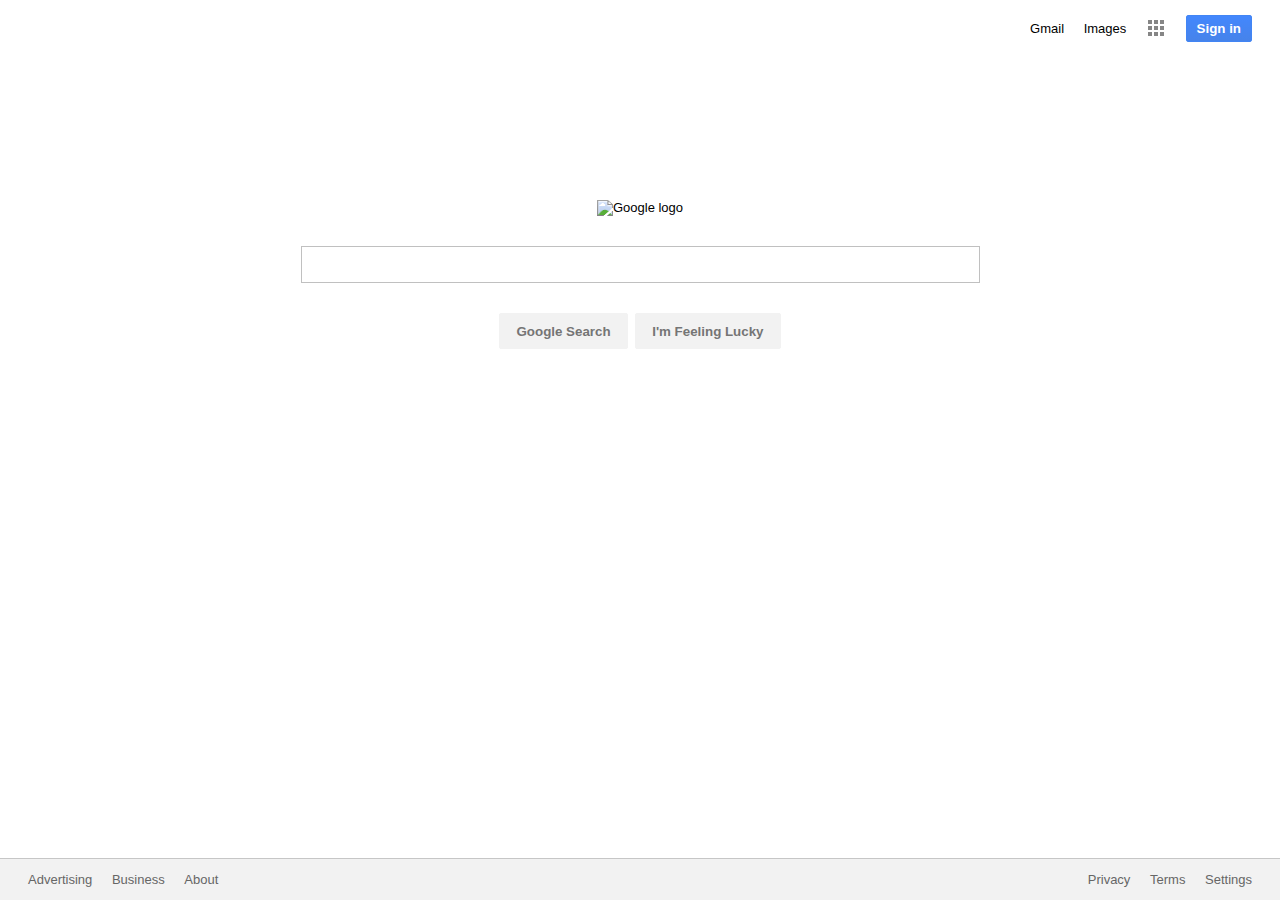
==== index.html @ 106da831 "Update index.html" ====
<!DOCTYPE html>
<html>

<head>
	<title>Google</title>
	<link rel="stylesheet" href="https://maxcdn.bootstrapcdn.com/font-awesome/4.6.1/css/font-awesome.min.css">
	<link rel="stylesheet" href="main.css">
</head>

<body>
	<!-- Navigation START -->
	<nav>
			<ul class="right-nav">
				<li>Gmail</li>
				<li>Images</li>
				<li>
					<div class="boxes">
						<a href="#">
						<table>
							<tr>
								<td></td><td></td><td></td>
							</tr>
							<tr>
								<td></td><td></td><td></td>
							</tr>
							<tr>
								<td></td><td></td><td></td>
							</tr>
						</table>
					</a>
					</div>
				</li>
				<li><button class="sign-in">Sign in</button></li>
			</ul>
	</nav> 
	<!-- Navigation END -->
	<!-- Logo / Search / Buttons START -->
	<div class="search">
		<img src="https://www.google.com/images/branding/googlelogo/1x/googlelogo_color_272x92dp.png" alt="Google logo">
		<form>
			<input type="text" name="search" size="80"><br>
			<input type="Submit" value="Google Search">
			<input type="Submit" value="I'm Feeling Lucky">
		</form>
	</div>
	<!-- Logo / Search / Buttons END -->
	<!-- Footer START -->
	<footer>
	  <ul class="footer-left">
	  	<li>Advertising</li>
	  	<li>Business</li>
	  	<li>About</li>
	  </ul>
	  <ul class="footer-right">
	  	<li>Privacy</li>
	  	<li>Terms</li>
	  	<li>Settings</li>
	  </ul>
	</footer>
	<!-- Footer END -->
</body>
</html>
---- main.css ----
/* -- DEFAULT -- */

body {
	font-family: arial, sans-serif;
	font-size: 13px;
	margin: 0;
	padding: 0;
	width: 100%;
}

div {
display: table;
margin: auto;
}

li {
	display: inline-block;
	padding: 0 8px 0px 8px;
}


/* -- NAV -- */
.right-nav {
	float: right;
	padding-right: 20px;
}
.sign-in {
	color: #fff;
	font-weight: bold;
	padding: 5px 10px;
	border: 1px solid #4285f4;
	border-radius: 2px;
	background: -webkit-linear-gradient(top,#4387fd,#4683ea);
	background: -moz-linear-gradient(top,#4387fd,#4683ea);
	background: -o-linear-gradient(top,#4387fd,#4683ea);
	background: linear-gradient(top,#4387fd,#4683ea);
}
.sign-in:hover {
	color: #fff;
	font-weight: bold;
	padding: 5px 10px;
	border: 1px solid #4285f4;
	border-radius: 2px;
	background: -webkit-linear-gradient(top,#4387fd,#4683ea);
	background: -moz-linear-gradient(top,#4387fd,#4683ea);
	background: -o-linear-gradient(top,#4387fd,#4683ea);
	background: linear-gradient(top,#4387fd,#4683ea);
	box-shadow: 0px 0.5px 0px #888888;
}
.boxes {
	position: relative;
	top: 5px;
}
td {
	height: 2px;
	width: 2px;
	background-color: #222;
	opacity: .55;
}


/* -- LOGO -- */
img {
	padding-top: 145px;
}


/* -- SEARCH BAR & BUTTONS --*/
.search {
	text-align: center;
	clear: right;
}
input[type="text"] {
	border: 1px solid silver;
	margin-bottom: 30px;
	margin-top: 30px;
}
input {
	padding: 10px;
	color: #95a5a6;
}
input[type="submit"] {
	height: 36px;
	line-height: 27px;
	background: #f2f2f2;
	color: #757575;
	font-weight: bold;
	padding: 0 16px;
	text-align: center;
	border: 1px solid #f2f2f2;
	border-radius: 2px;
	margin-right: 2px;
	margin-left: 2px;
}
input[type="submit"]:hover {
	color: #000;
	box-shadow: 0 1px 1px rgba(0,0,0,0.1);
	border: 1px solid #e4e4e4;
}


/* -- FOOTER -- */
footer {
	position: absolute;
	bottom: 0;
	height: auto;
	color: #666;
	background-color: #f2f2f2;
	border-top: 1px solid #c6c6c6;
	width: 100%;
}
.footer-left {
	float: left;
	padding-left: 20px;
}
.footer-right {
	float: right;
	padding-right: 20px;
}
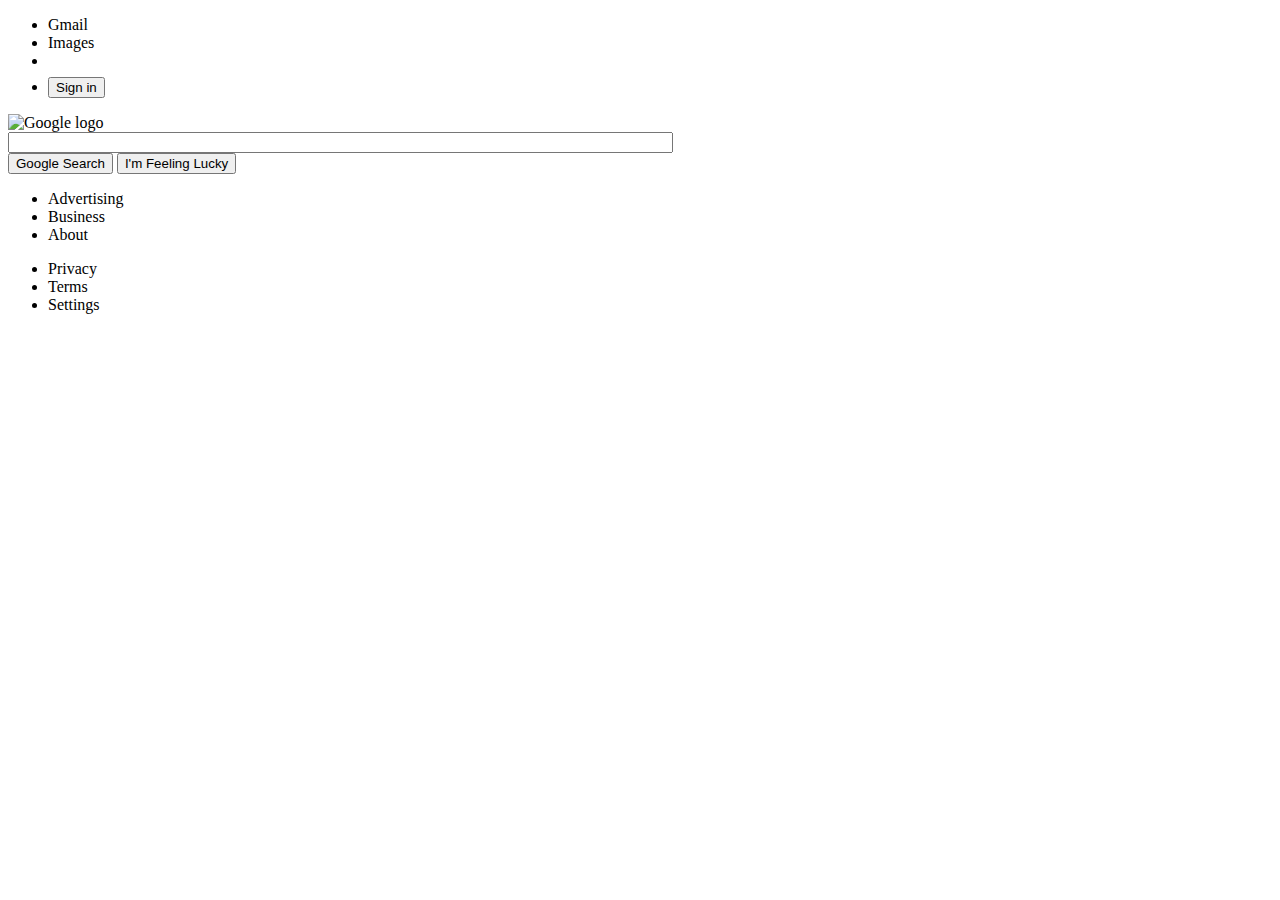
==== commit ec9064cb: "Update index.html" ====
--- a/index.html
+++ b/index.html
@@ -4,7 +4,7 @@
 <head>
 	<title>Google</title>
 	<link rel="stylesheet" href="https://maxcdn.bootstrapcdn.com/font-awesome/4.6.1/css/font-awesome.min.css">
-	<link rel="stylesheet" href="main.css">
+	<link rel="stylesheet" href="https://cdn.rawgit.com/seerocode/google-homepage/gh-pages/main.css">
 </head>
 
 <body>
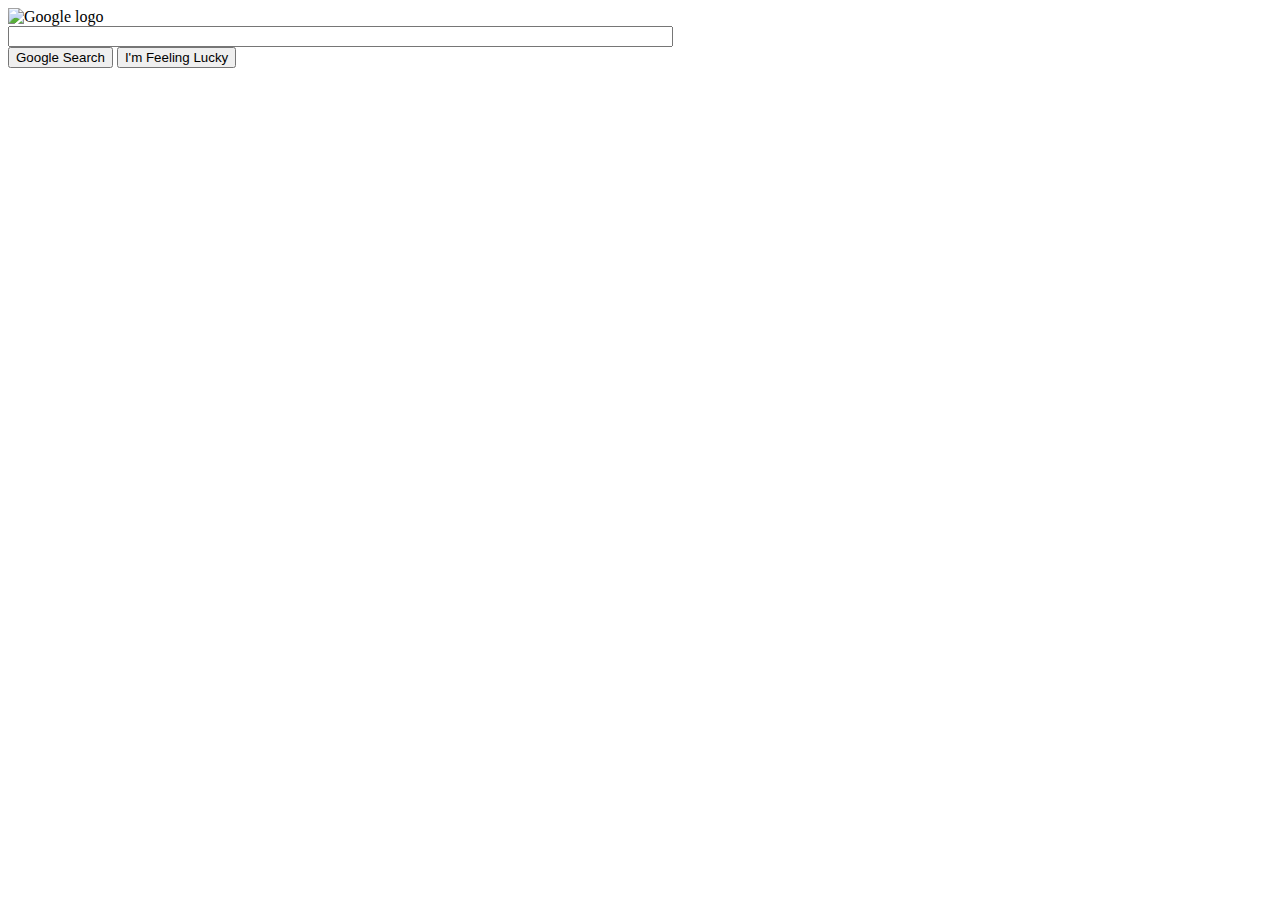
==== commit cee54caa: "Added Bootstrap index.html" ====
--- a/index.html
+++ b/index.html
@@ -1,62 +1,64 @@
-<!DOCTYPE html>
-<html>
-
-<head>
-	<title>Google</title>
-	<link rel="stylesheet" href="https://maxcdn.bootstrapcdn.com/font-awesome/4.6.1/css/font-awesome.min.css">
-	<link rel="stylesheet" href="https://cdn.rawgit.com/seerocode/google-homepage/gh-pages/main.css">
-</head>
-
-<body>
-	<!-- Navigation START -->
-	<nav>
-			<ul class="right-nav">
-				<li>Gmail</li>
-				<li>Images</li>
-				<li>
-					<div class="boxes">
-						<a href="#">
-						<table>
-							<tr>
-								<td></td><td></td><td></td>
-							</tr>
-							<tr>
-								<td></td><td></td><td></td>
-							</tr>
-							<tr>
-								<td></td><td></td><td></td>
-							</tr>
-						</table>
-					</a>
-					</div>
-				</li>
-				<li><button class="sign-in">Sign in</button></li>
-			</ul>
-	</nav> 
-	<!-- Navigation END -->
-	<!-- Logo / Search / Buttons START -->
-	<div class="search">
-		<img src="https://www.google.com/images/branding/googlelogo/1x/googlelogo_color_272x92dp.png" alt="Google logo">
-		<form>
-			<input type="text" name="search" size="80"><br>
-			<input type="Submit" value="Google Search">
-			<input type="Submit" value="I'm Feeling Lucky">
-		</form>
-	</div>
-	<!-- Logo / Search / Buttons END -->
-	<!-- Footer START -->
-	<footer>
-	  <ul class="footer-left">
-	  	<li>Advertising</li>
-	  	<li>Business</li>
-	  	<li>About</li>
-	  </ul>
-	  <ul class="footer-right">
-	  	<li>Privacy</li>
-	  	<li>Terms</li>
-	  	<li>Settings</li>
-	  </ul>
-	</footer>
-	<!-- Footer END -->
-</body>
-</html>
+<!DOCTYPE html>
+<html>
+
+<head>
+	<title>Google</title>
+    <meta charset="utf-8">
+    <meta name="viewport" content="width=device-width, initial-scale=1, shrink-to-fit=no">
+    <meta http-equiv="x-ua-compatible" content="ie=edge">
+    <link rel="stylesheet" href="https://maxcdn.bootstrapcdn.com/bootstrap/4.0.0-alpha.2/css/bootstrap.min.css" integrity="sha384-y3tfxAZXuh4HwSYylfB+J125MxIs6mR5FOHamPBG064zB+AFeWH94NdvaCBm8qnd" crossorigin="anonymous">
+</head>
+
+<body>
+	<!-- Navigation START 
+	<nav class="navbar navbar-fixed-top pull-right">
+			<ul class="nav nav-inline">
+				<li class="nav-item">Gmail</li>
+				<li class="nav-item">Images</li>
+				<li class="nav-item">
+					<div class="boxes">
+						<a href="#">
+						<table>
+							<tr>
+								<td></td><td></td><td></td>
+							</tr>
+							<tr>
+								<td></td><td></td><td></td>
+							</tr>
+							<tr>
+								<td></td><td></td><td></td>
+							</tr>
+						</table>
+					</a>
+					</div>
+				</li>
+				<li class="nav-item"><button class="sign-in">Sign in</button></li>
+			</ul>
+	</nav> 
+	 Navigation END -->
+	<!-- Logo / Search / Buttons START -->
+	<div class="container">
+		<img src="https://www.google.com/images/branding/googlelogo/1x/googlelogo_color_272x92dp.png" alt="Google logo">
+		<form>
+			<input type="text" name="search" size="80"><br>
+			<input type="Submit" value="Google Search">
+			<input type="Submit" value="I'm Feeling Lucky">
+		</form>
+	</div>
+	<!-- Logo / Search / Buttons END -->
+	<!-- Footer START 
+	<footer>
+	  <ul>
+	  	<li>Advertising</li>
+	  	<li>Business</li>
+	  	<li>About</li>
+	  </ul>
+	  <ul>
+	  	<li>Privacy</li>
+	  	<li>Terms</li>
+	  	<li>Settings</li>
+	  </ul>
+	</footer>
+	Footer END -->
+</body>
+</html>
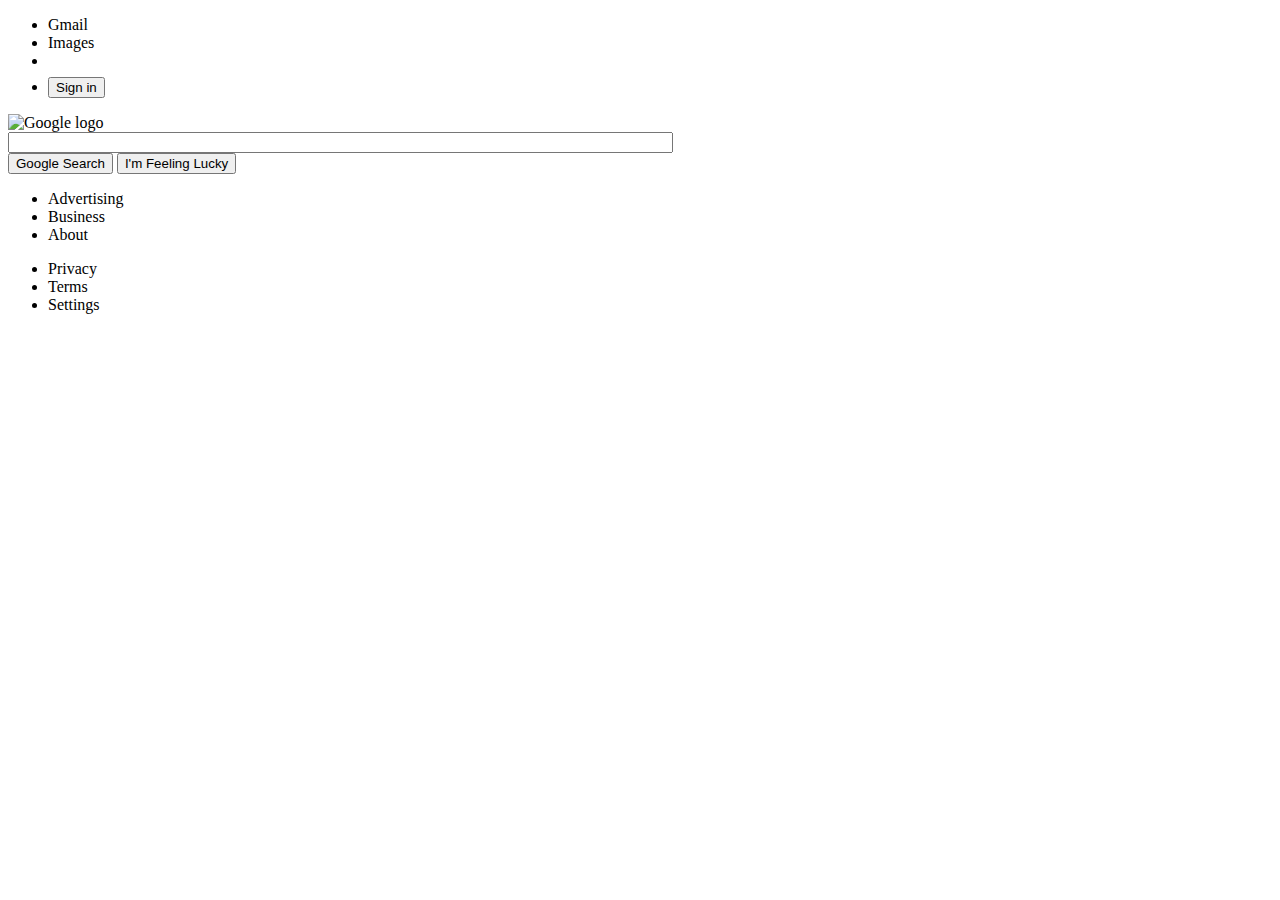
==== commit d7797985: "Removed unnecessary div that wrapped the table in third navigation li." ====
--- a/index.html
+++ b/index.html
@@ -3,22 +3,19 @@
 
 <head>
 	<title>Google</title>
-    <meta charset="utf-8">
-    <meta name="viewport" content="width=device-width, initial-scale=1, shrink-to-fit=no">
-    <meta http-equiv="x-ua-compatible" content="ie=edge">
-    <link rel="stylesheet" href="https://maxcdn.bootstrapcdn.com/bootstrap/4.0.0-alpha.2/css/bootstrap.min.css" integrity="sha384-y3tfxAZXuh4HwSYylfB+J125MxIs6mR5FOHamPBG064zB+AFeWH94NdvaCBm8qnd" crossorigin="anonymous">
+	<link rel="stylesheet" href="https://maxcdn.bootstrapcdn.com/font-awesome/4.6.1/css/font-awesome.min.css">
+	<link rel="stylesheet" href="G:/google-homepage/main.css">
 </head>
 
 <body>
-	<!-- Navigation START 
-	<nav class="navbar navbar-fixed-top pull-right">
-			<ul class="nav nav-inline">
-				<li class="nav-item">Gmail</li>
-				<li class="nav-item">Images</li>
-				<li class="nav-item">
-					<div class="boxes">
+	<!-- Navigation START -->
+	<nav>
+			<ul class="right-nav">
+				<li>Gmail</li>
+				<li>Images</li>
+				<li>
 						<a href="#">
-						<table>
+						<table class="boxes">
 							<tr>
 								<td></td><td></td><td></td>
 							</tr>
@@ -30,15 +27,14 @@
 							</tr>
 						</table>
 					</a>
-					</div>
 				</li>
-				<li class="nav-item"><button class="sign-in">Sign in</button></li>
+				<li><button class="sign-in">Sign in</button></li>
 			</ul>
 	</nav> 
-	 Navigation END -->
+	<!-- Navigation END -->
 	<!-- Logo / Search / Buttons START -->
-	<div class="container">
-		<img src="https://www.google.com/images/branding/googlelogo/1x/googlelogo_color_272x92dp.png" alt="Google logo">
+	<div class="search">
+		<img class="google-logo" src="https://www.google.com/images/branding/googlelogo/1x/googlelogo_color_272x92dp.png" alt="Google logo">
 		<form>
 			<input type="text" name="search" size="80"><br>
 			<input type="Submit" value="Google Search">
@@ -46,19 +42,20 @@
 		</form>
 	</div>
 	<!-- Logo / Search / Buttons END -->
-	<!-- Footer START 
+	<!-- Footer START -->
 	<footer>
-	  <ul>
+	  <ul class="footer-left">
 	  	<li>Advertising</li>
 	  	<li>Business</li>
 	  	<li>About</li>
 	  </ul>
-	  <ul>
+	  <ul class="footer-right">
 	  	<li>Privacy</li>
 	  	<li>Terms</li>
 	  	<li>Settings</li>
 	  </ul>
 	</footer>
-	Footer END -->
+	<!-- Footer END -->
 </body>
 </html>
+
